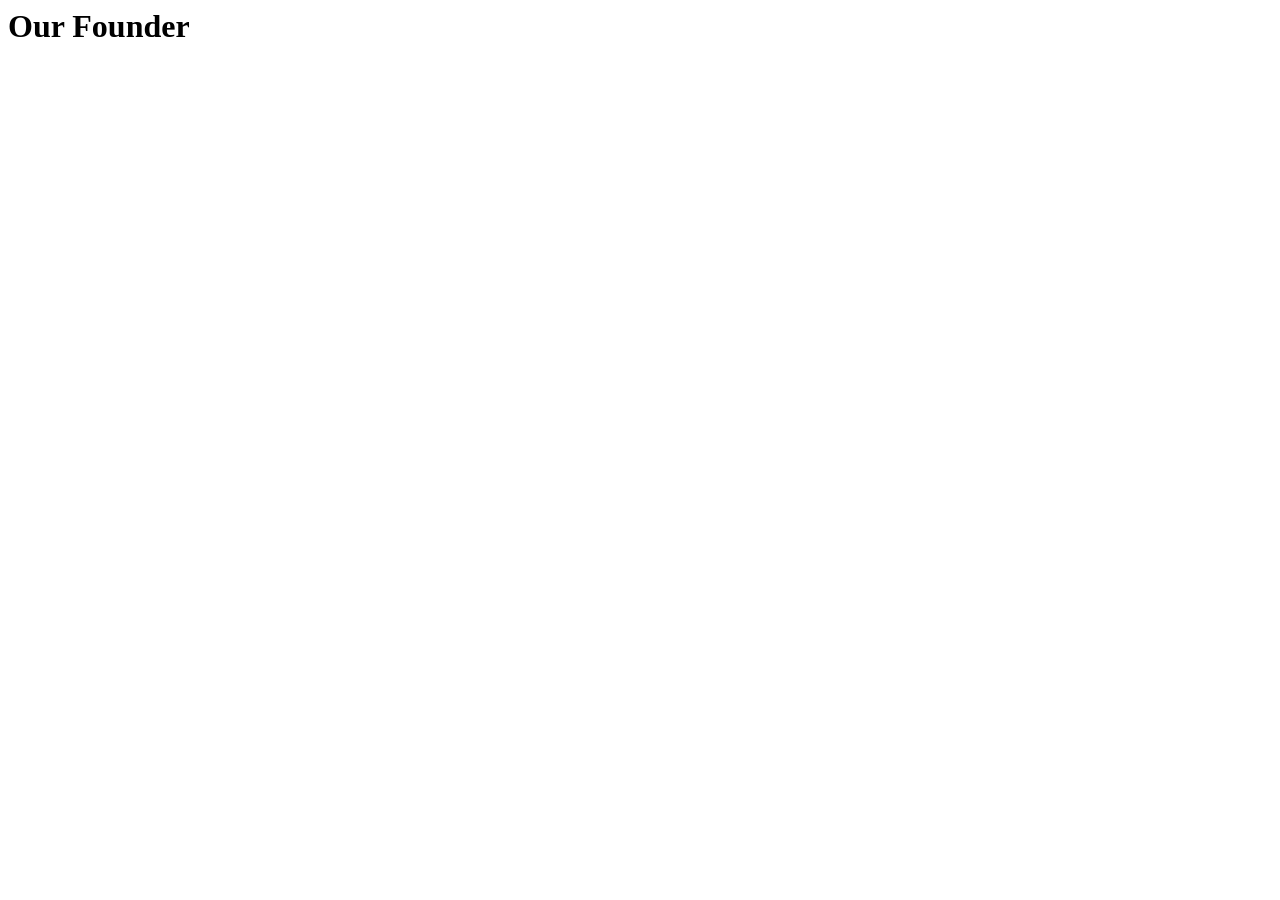
==== site/founder.html @ c0e6b136 "ok, I fixed it for real this time trust" ====
<html lang="en">
<head>
    <meta charset="UTF-8">
    <meta name="viewport" content="width=device-width, initial-scale=1.0">
    <title>Document</title>
</head>
<body>
    <h1>Our Founder</h1>
    
</body>
</html>
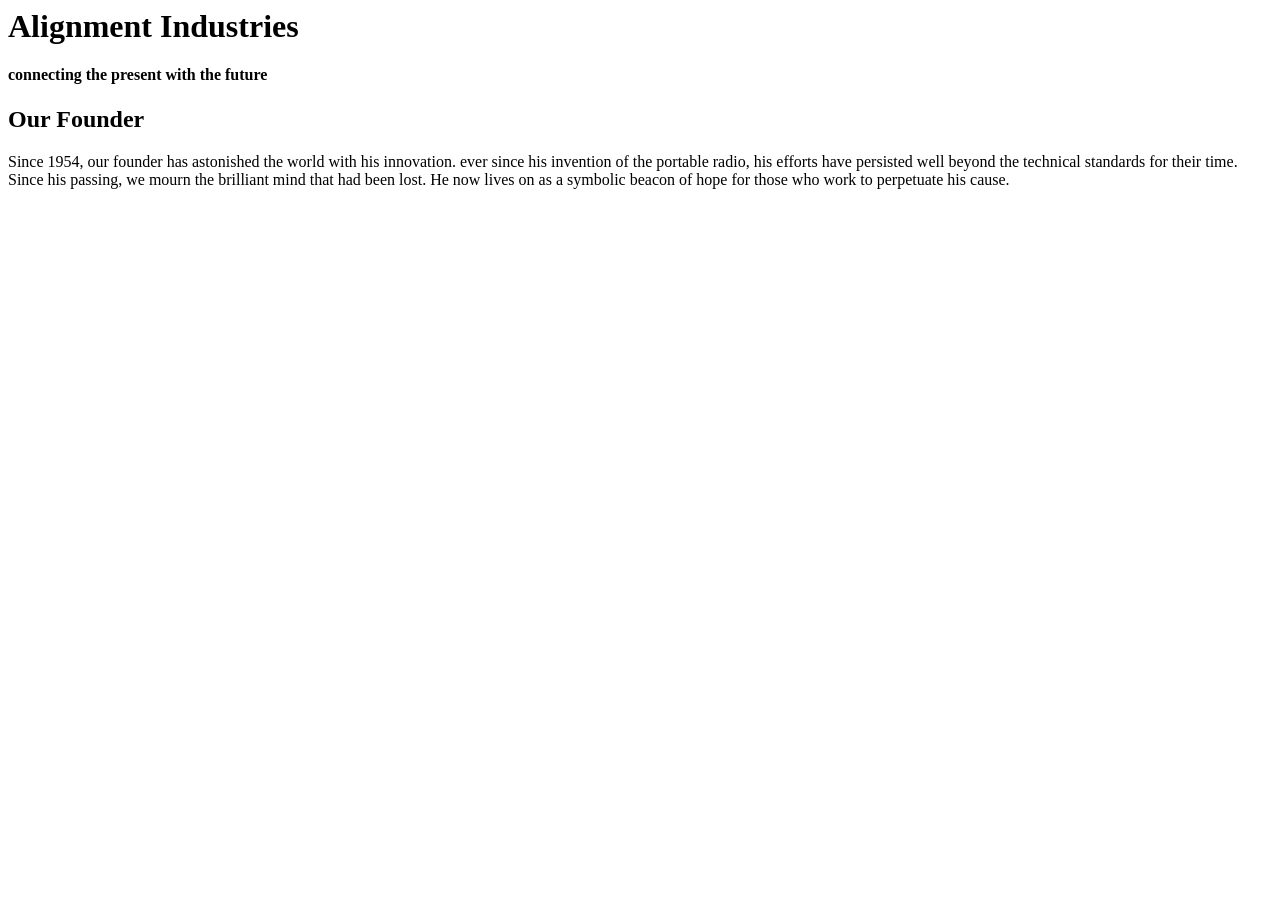
==== commit 299d10f7: "boiler plate info added" ====
--- a/site/founder.html
+++ b/site/founder.html
@@ -5,7 +5,11 @@
     <title>Document</title>
 </head>
 <body>
-    <h1>Our Founder</h1>
+    <h1>Alignment Industries</h1>
+    <h4>connecting the present with the future</h4>
+
+    <h2>Our Founder</h2>
+    <p>Since 1954, our founder has astonished the world with his innovation.  ever since his invention of the portable radio, his efforts have persisted well beyond the technical standards for their time.  Since his passing, we mourn the brilliant mind that had been lost.  He now lives on as a symbolic beacon of hope for those who work to perpetuate his cause.</p>
     
 </body>
 </html>
